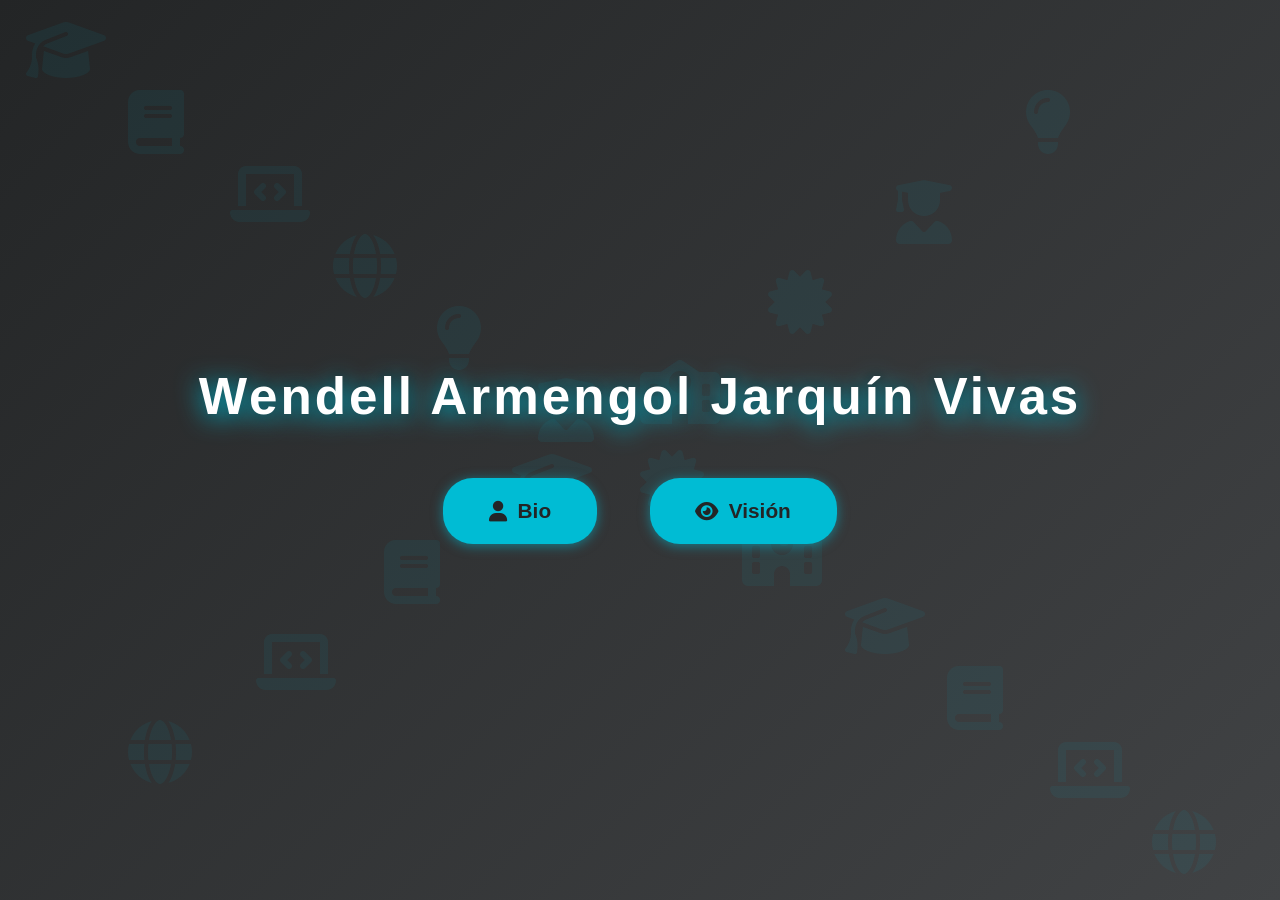
==== index.html @ 7c2fd06b "gg" ====
<!DOCTYPE html>
<html lang="en">

<head>
    <meta charset="UTF-8">
    <meta name="viewport" content="width=device-width, initial-scale=1.0">
    <title>Wendell Armengol Jarquín Vivas</title>
    <link rel="stylesheet" href="styles.css">
    <!-- FontAwesome CDN -->
    <link rel="stylesheet" href="https://cdnjs.cloudflare.com/ajax/libs/font-awesome/6.5.0/css/all.min.css">
    <style>
        body {
            min-height: 100vh;
            margin: 0;
            background: linear-gradient(135deg, #232526 0%, #414345 100%);
        }

        .student-bg {
            position: fixed;
            top: 0;
            left: 0;
            width: 100vw;
            height: 100vh;
            z-index: -1;
            opacity: 0.10;
            pointer-events: none;
        }

        .student-bg i {
            position: absolute;
            font-size: 4rem;
            color: #00bcd4;
            opacity: 0.7;
            animation: float 6s ease-in-out infinite alternate;
        }

        @keyframes float {
            0% {
                transform: translateY(0);
            }

            100% {
                transform: translateY(-30px);
            }
        }

        .center-screen {
            min-height: 100vh;
            display: flex;
            flex-direction: column;
            justify-content: center;
            align-items: center;
        }

        .animated-name {
            font-size: 4vw;
            font-weight: 900;
            color: #fff !important;
            text-shadow: 0 4px 24px #00bcd4, 0 0 10px #232526;
            letter-spacing: 3px;
            margin-bottom: 2.5rem;
            margin-top: 0;
            width: 100vw;
            text-align: center;
            animation: none;
        }

        .student-nav {
            display: flex;
            justify-content: center;
            gap: 2rem;
        }

        .student-nav a {
            text-decoration: none;
            color: #232526;
            background: #00bcd4;
            padding: 0.8em 2.2em;
            border-radius: 30px;
            margin: 0 0.5em;
            font-weight: 700;
            font-size: 1.3rem;
            box-shadow: 0 2px 12px #00bcd488;
            transition: background 0.2s, color 0.2s, transform 0.2s;
            display: flex;
            align-items: center;
            gap: 0.5em;
        }

        .student-nav a:hover {
            background: #fff;
            color: #00bcd4;
            transform: scale(1.07);
        }
    </style>
</head>

<body>
    <div class="student-bg">
        <i class="fas fa-graduation-cap" style="left:2vw;top:2vh;"></i>
        <i class="fas fa-book" style="left:10vw;top:10vh;"></i>
        <i class="fas fa-laptop-code" style="left:18vw;top:18vh;"></i>
        <i class="fas fa-globe" style="left:26vw;top:26vh;"></i>
        <i class="fas fa-lightbulb" style="left:34vw;top:34vh;"></i>
        <i class="fas fa-user-graduate" style="left:42vw;top:42vh;"></i>
        <i class="fas fa-certificate" style="left:50vw;top:50vh;"></i>
        <i class="fas fa-school" style="left:58vw;top:58vh;"></i>
        <i class="fas fa-graduation-cap" style="left:66vw;top:66vh;"></i>
        <i class="fas fa-book" style="left:74vw;top:74vh;"></i>
        <i class="fas fa-laptop-code" style="left:82vw;top:82vh;"></i>
        <i class="fas fa-globe" style="left:90vw;top:90vh;"></i>
        <i class="fas fa-lightbulb" style="left:80vw;top:10vh;"></i>
        <i class="fas fa-user-graduate" style="left:70vw;top:20vh;"></i>
        <i class="fas fa-certificate" style="left:60vw;top:30vh;"></i>
        <i class="fas fa-school" style="left:50vw;top:40vh;"></i>
        <i class="fas fa-graduation-cap" style="left:40vw;top:50vh;"></i>
        <i class="fas fa-book" style="left:30vw;top:60vh;"></i>
        <i class="fas fa-laptop-code" style="left:20vw;top:70vh;"></i>
        <i class="fas fa-globe" style="left:10vw;top:80vh;"></i>
    </div>
    <div class="center-screen">
        <div class="animated-name">Wendell Armengol Jarquín Vivas</div>
        <nav class="student-nav">
            <a href="bio/bio.html"><i class="fas fa-user"></i> Bio</a>
            <a href="vision/vision.html"><i class="fas fa-eye"></i> Visión</a>
        </nav>
    </div>
    <main></main>
</body>

</html>
---- styles.css ----
body {
    font-family: 'Segoe UI', Tahoma, Geneva, Verdana, sans-serif;
    line-height: 1.6;
    color: #fff;
    margin: 0;
    padding: 0;
    background: linear-gradient(135deg, #232526 0%, #414345 100%);
    min-height: 100vh;
}

.center-screen {
    min-height: 100vh;
    width: 100vw;
    display: flex;
    flex-direction: column;
    justify-content: center;
    align-items: center;
}

.animated-name {
    font-size: 4vw;
    font-weight: 900;
    color: #fff;
    text-shadow: 0 4px 24px #00bcd4, 0 0 10px #232526;
    letter-spacing: 3px;
    margin-bottom: 2.5rem;
    margin-top: 0;
    width: 100vw;
    text-align: center;
    animation: colorchange 2.5s infinite alternate;
    color: #232526;

    @keyframes colorchange {
        0% {
            color: #fff;
            text-shadow: 0 4px 24px #00bcd4, 0 0 10px #232526;
        }

        100% {
            color: #00bcd4;
            text-shadow: 0 4px 24px #fff, 0 0 10px #00bcd4;
        }
    }

    .student-nav {
        display: flex;
        justify-content: center;
        gap: 2rem;
    }

    .student-nav a {
        text-decoration: none;
        color: #232526;
        background: #00bcd4;
        padding: 0.8em 2.2em;
        border-radius: 30px;
        margin: 0 0.5em;
        font-weight: 700;
        font-size: 1.3rem;
        box-shadow: 0 2px 12px #00bcd488;
        transition: background 0.2s, color 0.2s, transform 0.2s;
        display: flex;
        align-items: center;
        gap: 0.5em;
    }

    .student-nav a:hover {
        background: #fff;
        color: #00bcd4;
        transform: scale(1.07);
    }




    /* h2 is now styled inline for each page */

    .btn-principal {
        background-color: #007bff;
        color: #fff;
        border: none;
        padding: 12px 28px;
        border-radius: 25px;
        cursor: pointer;
        font-size: 1.1rem;
        font-weight: 500;
        box-shadow: 0 2px 8px #007bff33;
        transition: background 0.2s, transform 0.2s;
        margin-top: 1em;
    }

    .btn-principal i {
        margin-right: 0.5em;
    }

    .btn-principal:hover {
        background-color: #0056b3;
        transform: translateY(-2px) scale(1.04);
    }
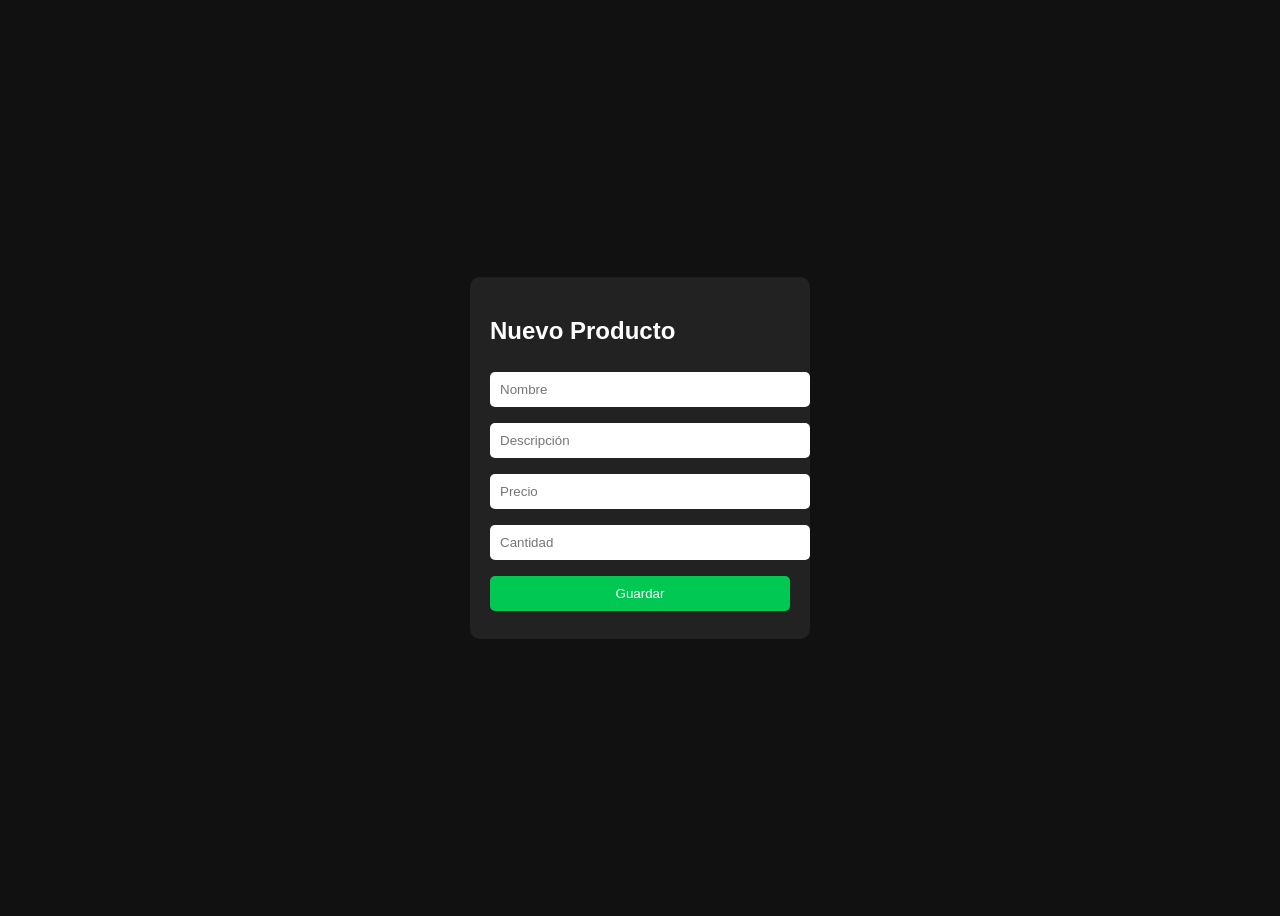
==== commit 4c388cdd: "gg" ====
--- a/index.html
+++ b/index.html
@@ -1,131 +1,98 @@
 <!DOCTYPE html>
-<html lang="en">
 
+<html lang="es">
 <head>
-    <meta charset="UTF-8">
-    <meta name="viewport" content="width=device-width, initial-scale=1.0">
-    <title>Wendell Armengol Jarquín Vivas</title>
-    <link rel="stylesheet" href="styles.css">
-    <!-- FontAwesome CDN -->
-    <link rel="stylesheet" href="https://cdnjs.cloudflare.com/ajax/libs/font-awesome/6.5.0/css/all.min.css">
-    <style>
-        body {
-            min-height: 100vh;
-            margin: 0;
-            background: linear-gradient(135deg, #232526 0%, #414345 100%);
+  <meta charset="UTF-8">
+  <title>Agregar Producto</title>
+  <style>
+    body {
+      font-family: Arial;
+      background: #111;
+      color: #fff;
+      display: flex;
+      justify-content: center;
+      align-items: center;
+      height: 100vh;
+    }
+    form {
+      background: #222;
+      padding: 20px;
+      border-radius: 10px;
+      width: 300px;
+    }
+    input, button {
+      width: 100%;
+      margin: 8px 0;
+      padding: 10px;
+      border: none;
+      border-radius: 5px;
+    }
+    button {
+      background: #00c853;
+      color: white;
+      cursor: pointer;
+    }
+  </style>
+</head>
+<body>
+
+<form id="productoForm">
+  <h2>Nuevo Producto</h2>
+
+  <input type="text" id="nombre" placeholder="Nombre" required>
+  <input type="text" id="descripcion" placeholder="Descripción" required>
+  <input type="number" id="precio" placeholder="Precio" required>
+  <input type="number" id="cantidad" placeholder="Cantidad" required>
+
+<button type="submit">Guardar</button>
+
+</form>
+
+<script>
+  const form = document.getElementById('productoForm');
+
+  form.addEventListener('submit', async (e) => {
+    e.preventDefault();
+
+    const data = {
+      nombre: document.getElementById('nombre').value,
+      descripcion: document.getElementById('descripcion').value,
+      precio: parseFloat(document.getElementById('precio').value),
+      cantidad: parseInt(document.getElementById('cantidad').value)
+    };
+
+    try {
+      const response = await fetch(
+        'https://gmrohkajcivvtpyleits.supabase.co/rest/v1/productos',
+        {
+          method: 'POST',
+          headers: {
+            'apikey': ' sb_publishable_2GBUQXqW9HRBrShPsL1EKg_HSjUhgck',
+            'Authorization': 'Bearer  sb_publishable_2GBUQXqW9HRBrShPsL1EKg_HSjUhgck',
+            'Content-Type': 'application/json',
+            'Prefer': 'return=representation'
+          },
+          body: JSON.stringify(data)
         }
+      );
 
-        .student-bg {
-            position: fixed;
-            top: 0;
-            left: 0;
-            width: 100vw;
-            height: 100vh;
-            z-index: -1;
-            opacity: 0.10;
-            pointer-events: none;
-        }
+      const result = await response.json();
 
-        .student-bg i {
-            position: absolute;
-            font-size: 4rem;
-            color: #00bcd4;
-            opacity: 0.7;
-            animation: float 6s ease-in-out infinite alternate;
-        }
+      if (response.ok) {
+        alert('✅ Producto guardado');
+        form.reset();
+        console.log(result);
+      } else {
+        alert('❌ Error');
+        console.error(result);
+      }
 
-        @keyframes float {
-            0% {
-                transform: translateY(0);
-            }
+    } catch (error) {
+      console.error(error);
+      alert('Error de conexión');
+    }
+  });
+</script>
 
-            100% {
-                transform: translateY(-30px);
-            }
-        }
-
-        .center-screen {
-            min-height: 100vh;
-            display: flex;
-            flex-direction: column;
-            justify-content: center;
-            align-items: center;
-        }
-
-        .animated-name {
-            font-size: 4vw;
-            font-weight: 900;
-            color: #fff !important;
-            text-shadow: 0 4px 24px #00bcd4, 0 0 10px #232526;
-            letter-spacing: 3px;
-            margin-bottom: 2.5rem;
-            margin-top: 0;
-            width: 100vw;
-            text-align: center;
-            animation: none;
-        }
-
-        .student-nav {
-            display: flex;
-            justify-content: center;
-            gap: 2rem;
-        }
-
-        .student-nav a {
-            text-decoration: none;
-            color: #232526;
-            background: #00bcd4;
-            padding: 0.8em 2.2em;
-            border-radius: 30px;
-            margin: 0 0.5em;
-            font-weight: 700;
-            font-size: 1.3rem;
-            box-shadow: 0 2px 12px #00bcd488;
-            transition: background 0.2s, color 0.2s, transform 0.2s;
-            display: flex;
-            align-items: center;
-            gap: 0.5em;
-        }
-
-        .student-nav a:hover {
-            background: #fff;
-            color: #00bcd4;
-            transform: scale(1.07);
-        }
-    </style>
-</head>
-
-<body>
-    <div class="student-bg">
-        <i class="fas fa-graduation-cap" style="left:2vw;top:2vh;"></i>
-        <i class="fas fa-book" style="left:10vw;top:10vh;"></i>
-        <i class="fas fa-laptop-code" style="left:18vw;top:18vh;"></i>
-        <i class="fas fa-globe" style="left:26vw;top:26vh;"></i>
-        <i class="fas fa-lightbulb" style="left:34vw;top:34vh;"></i>
-        <i class="fas fa-user-graduate" style="left:42vw;top:42vh;"></i>
-        <i class="fas fa-certificate" style="left:50vw;top:50vh;"></i>
-        <i class="fas fa-school" style="left:58vw;top:58vh;"></i>
-        <i class="fas fa-graduation-cap" style="left:66vw;top:66vh;"></i>
-        <i class="fas fa-book" style="left:74vw;top:74vh;"></i>
-        <i class="fas fa-laptop-code" style="left:82vw;top:82vh;"></i>
-        <i class="fas fa-globe" style="left:90vw;top:90vh;"></i>
-        <i class="fas fa-lightbulb" style="left:80vw;top:10vh;"></i>
-        <i class="fas fa-user-graduate" style="left:70vw;top:20vh;"></i>
-        <i class="fas fa-certificate" style="left:60vw;top:30vh;"></i>
-        <i class="fas fa-school" style="left:50vw;top:40vh;"></i>
-        <i class="fas fa-graduation-cap" style="left:40vw;top:50vh;"></i>
-        <i class="fas fa-book" style="left:30vw;top:60vh;"></i>
-        <i class="fas fa-laptop-code" style="left:20vw;top:70vh;"></i>
-        <i class="fas fa-globe" style="left:10vw;top:80vh;"></i>
-    </div>
-    <div class="center-screen">
-        <div class="animated-name">Wendell Armengol Jarquín Vivas</div>
-        <nav class="student-nav">
-            <a href="bio/bio.html"><i class="fas fa-user"></i> Bio</a>
-            <a href="vision/vision.html"><i class="fas fa-eye"></i> Visión</a>
-        </nav>
-    </div>
-    <main></main>
 </body>
-
-</html>+</html>
